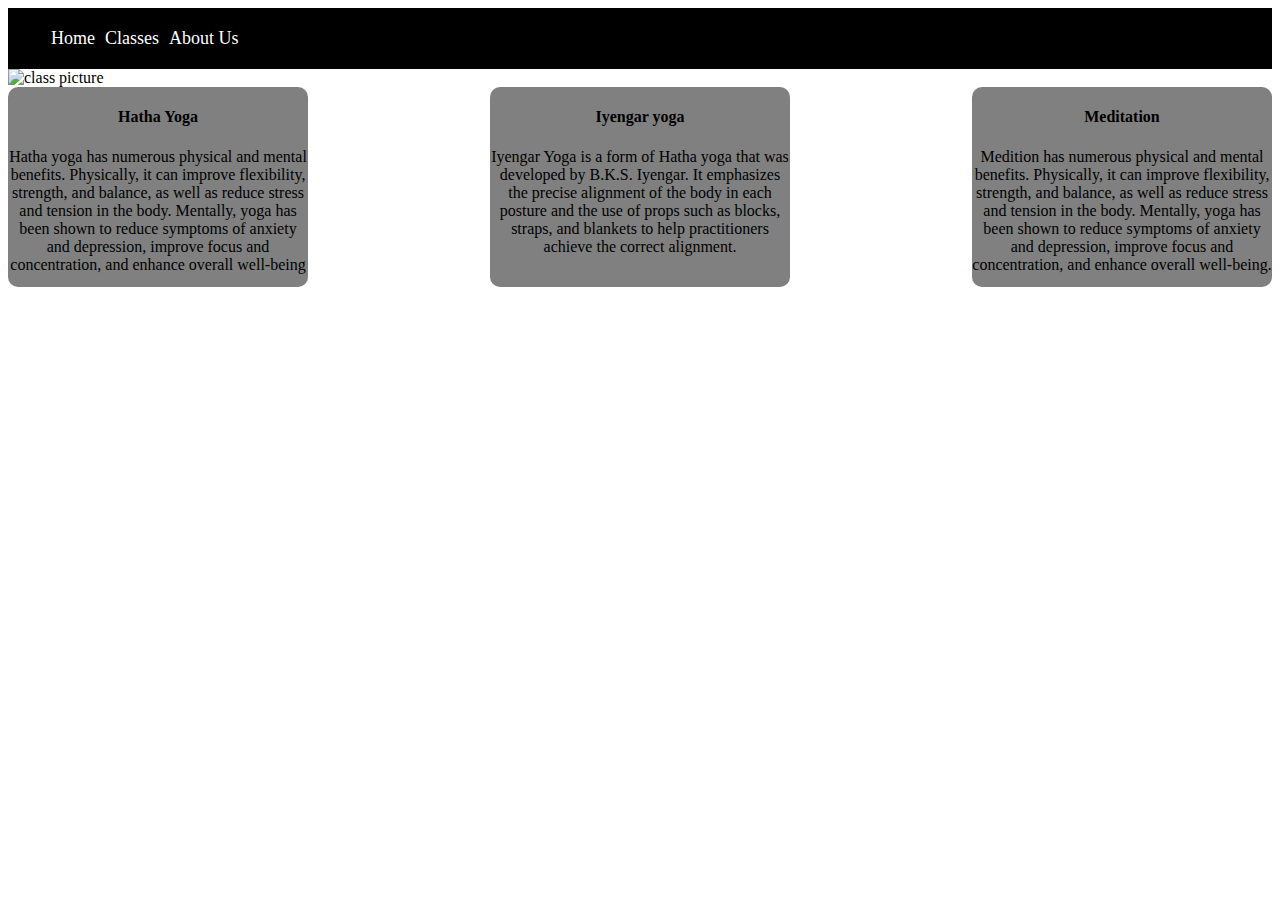
==== classes.html @ b5d234d7 "change file name practiceyoga2.html to classes.html" ====
<!DOCTYPE html>
<html lang="en">
<head>
    <meta charset="UTF-8">
    <meta http-equiv="X-UA-Compatible" content="IE=edge">
    <meta name="viewport" content="width=device-width, initial-scale=1.0">
    <link rel="stylesheet" href="css/style.css">
    <title>YOGA</title>
</head>
<body>
    <nav class="navbar">
        <ul>
            <li><a href="index.html">Home</a></li>
            <li><a href="classes.html">Classes</a></li>
            <li><a href="aboutus.html">About Us</a></li>
        </ul>
    </nav>
    
    <img src="https://t4.ftcdn.net/jpg/02/39/02/91/240_F_239029175_E3HYxGjsBOeSt9S42b4p28Sxe92TCgNH.jpg" alt="class picture">

    <div class="container">
    
    <diV class="div1 contain">
        <h4>Hatha Yoga</h4>
        <p>Hatha yoga has numerous physical and mental benefits. Physically, it can improve flexibility, strength, and balance, as well as reduce stress and tension in the body. Mentally, yoga has been shown to reduce symptoms of anxiety and depression, improve focus and concentration, and enhance overall well-being</p>

    </diV>
    <div class="div2 contain">
        <h4>Iyengar yoga</h4>
        <p>Iyengar Yoga is a form of Hatha yoga that was developed by B.K.S. Iyengar. It emphasizes the precise alignment of the body in each posture and the use of props such as blocks, straps, and blankets to help practitioners achieve the correct alignment.</p>

    </div>
    <div class="div3 contain">
        <h4>Meditation</h4>
        <p>Medition has numerous physical and mental benefits. Physically, it can improve flexibility, strength, and balance, as well as reduce stress and tension in the body. Mentally, yoga has been shown to reduce symptoms of anxiety and depression, improve focus and concentration, and enhance overall well-being.</p>

    </div>
    </div>
</body>
</html>
---- css/style.css ----
.main-heading{
    font-family: serif;
    font-weight: bolder;
    
    
}

.navbar{
    background-color: black;
   
}
.navbar li {
    /* float: left; */
    list-style: none;
    display: inline;
    font-size: large;
    
    /* padding: 10px 10px; */
}
 .navbar ul {  
    
    padding-top: 20px;
    padding-bottom: 20px;
    margin: 0;
 }
 footer{
    background-color: black;
    color: white;
    text-align: center;
     padding: 1em; 
     margin: 0;

 }  
 footer a{
    color: white;
     padding: 0 15px; 
	font-size: 1.5rem;
    text-decoration: none;
 } 
   
.navbar li a {
    padding: 3px 3px ;
    
    text-decoration: none;
    color: white;
}
.box{
    
    background-color: grey;
    border-radius: 20px;
    width: 300px;
    height: 100px;
    margin-left: 700px;
    margin-top: 50px;
    
    /* display: inline-block; */
    
}

       
.box2{
    
    background-color: grey;
    width: 300px;
    height: 200px;
    display: inline-block;
    margin: 0;
     
} 
.heading{
    margin: 0;
}
.border{
    border: 0;
    margin: 0;
}
.second-main-box{
        
        text-align: center;

}
@media screen {
    
}
.first-main-box{
    text-align: center;
    background-image:url('https://cdn.pixabay.com/photo/2016/10/22/01/54/wood-1759566__340.jpg') ;
    height: 200px;
    

}

img{
    width: 100%;
    height: auto;
}
.div1{
    
     width: 300px;
    height: 200px; 
    background-color: grey;
    border-radius: 10px;
    float: left;
    
    
}

.div2{
      display: inline-block;
      width: 300px;
    height: 200px; 
      background-color: grey;
      border-radius: 10px;
}


.div3{
    
     width: 300px;
    height: 200px; 
    background-color: grey;
    border-radius: 10px;
    float: right;
}
.container{
    text-align: center;
    background-image: url('https://cdn.pixabay.com/photo/2016/10/22/01/54/wood-1759566__340.jpg');
}
.second-main-box img{
    width: 100%;
    height: auto;

}


  @media screen and (max-width: 300px) {

     .contain{
        width: 300px;
        height: 200px;
     }

    
  }
  .back-groun-image{
    background-image: url('https://cdn.pixabay.com/photo/2016/10/22/01/54/wood-1759566__340.jpg');
  }
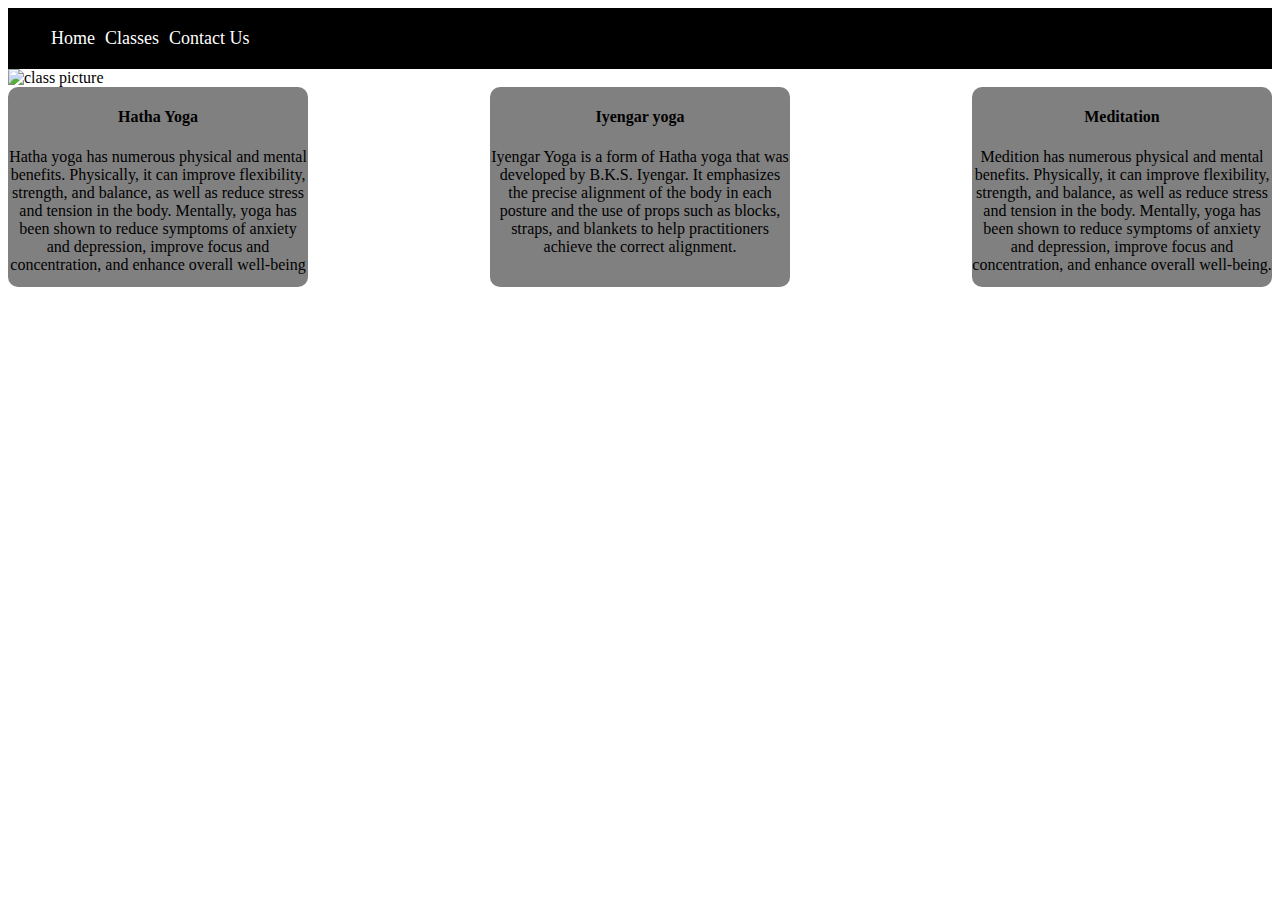
==== commit fbf4e034: "rename link about to contactus" ====
--- a/classes.html
+++ b/classes.html
@@ -1,5 +1,6 @@
 <!DOCTYPE html>
 <html lang="en">
+
 <head>
     <meta charset="UTF-8">
     <meta http-equiv="X-UA-Compatible" content="IE=edge">
@@ -7,34 +8,43 @@
     <link rel="stylesheet" href="css/style.css">
     <title>YOGA</title>
 </head>
+
 <body>
     <nav class="navbar">
         <ul>
             <li><a href="index.html">Home</a></li>
             <li><a href="classes.html">Classes</a></li>
-            <li><a href="aboutus.html">About Us</a></li>
+            <li><a href="contactus.html">Contact Us</a></li>
         </ul>
     </nav>
-    
-    <img src="https://t4.ftcdn.net/jpg/02/39/02/91/240_F_239029175_E3HYxGjsBOeSt9S42b4p28Sxe92TCgNH.jpg" alt="class picture">
+
+    <img src="https://t4.ftcdn.net/jpg/02/39/02/91/240_F_239029175_E3HYxGjsBOeSt9S42b4p28Sxe92TCgNH.jpg"
+        alt="class picture">
 
     <div class="container">
-    
-    <diV class="div1 contain">
-        <h4>Hatha Yoga</h4>
-        <p>Hatha yoga has numerous physical and mental benefits. Physically, it can improve flexibility, strength, and balance, as well as reduce stress and tension in the body. Mentally, yoga has been shown to reduce symptoms of anxiety and depression, improve focus and concentration, and enhance overall well-being</p>
 
-    </diV>
-    <div class="div2 contain">
-        <h4>Iyengar yoga</h4>
-        <p>Iyengar Yoga is a form of Hatha yoga that was developed by B.K.S. Iyengar. It emphasizes the precise alignment of the body in each posture and the use of props such as blocks, straps, and blankets to help practitioners achieve the correct alignment.</p>
+        <diV class="div1 contain">
+            <h4>Hatha Yoga</h4>
+            <p>Hatha yoga has numerous physical and mental benefits. Physically, it can improve flexibility, strength,
+                and balance, as well as reduce stress and tension in the body. Mentally, yoga has been shown to reduce
+                symptoms of anxiety and depression, improve focus and concentration, and enhance overall well-being</p>
 
-    </div>
-    <div class="div3 contain">
-        <h4>Meditation</h4>
-        <p>Medition has numerous physical and mental benefits. Physically, it can improve flexibility, strength, and balance, as well as reduce stress and tension in the body. Mentally, yoga has been shown to reduce symptoms of anxiety and depression, improve focus and concentration, and enhance overall well-being.</p>
+        </diV>
+        <div class="div2 contain">
+            <h4>Iyengar yoga</h4>
+            <p>Iyengar Yoga is a form of Hatha yoga that was developed by B.K.S. Iyengar. It emphasizes the precise
+                alignment of the body in each posture and the use of props such as blocks, straps, and blankets to help
+                practitioners achieve the correct alignment.</p>
 
-    </div>
+        </div>
+        <div class="div3 contain">
+            <h4>Meditation</h4>
+            <p>Medition has numerous physical and mental benefits. Physically, it can improve flexibility, strength, and
+                balance, as well as reduce stress and tension in the body. Mentally, yoga has been shown to reduce
+                symptoms of anxiety and depression, improve focus and concentration, and enhance overall well-being.</p>
+
+        </div>
     </div>
 </body>
+
 </html>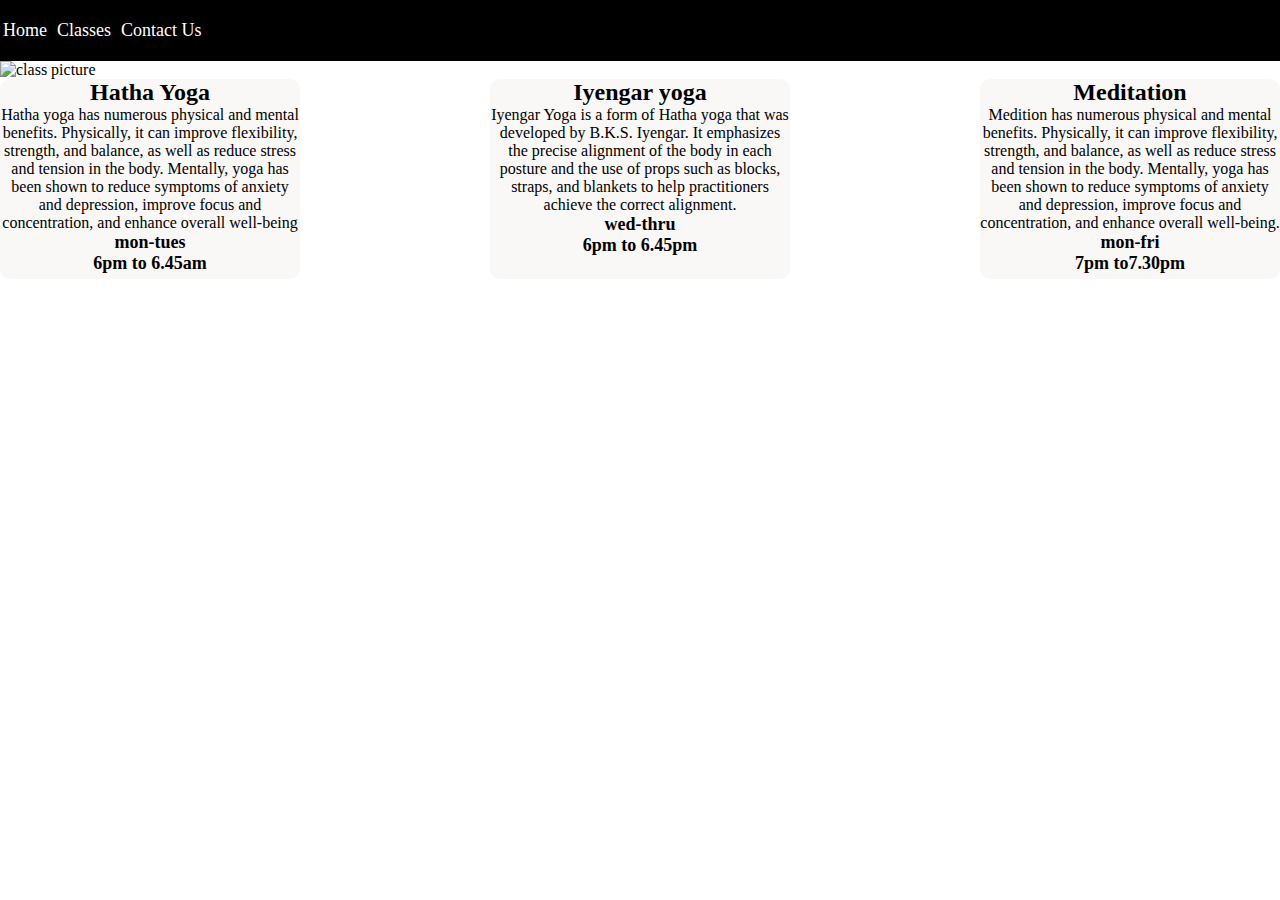
==== commit 1c4de8cb: "Add yoga classes time and change heading size" ====
--- a/classes.html
+++ b/classes.html
@@ -24,24 +24,36 @@
     <div class="container">
 
         <diV class="div1 contain">
-            <h4>Hatha Yoga</h4>
+            <h2>Hatha Yoga</h2>
             <p>Hatha yoga has numerous physical and mental benefits. Physically, it can improve flexibility, strength,
                 and balance, as well as reduce stress and tension in the body. Mentally, yoga has been shown to reduce
-                symptoms of anxiety and depression, improve focus and concentration, and enhance overall well-being</p>
+                symptoms of anxiety and depression, improve focus and concentration, and enhance overall well-being
+            </p>
+            <p class="time">mon-tues<br>
+                6pm to 6.45am
+            </p>
 
         </diV>
         <div class="div2 contain">
-            <h4>Iyengar yoga</h4>
+            <h2>Iyengar yoga</h2>
             <p>Iyengar Yoga is a form of Hatha yoga that was developed by B.K.S. Iyengar. It emphasizes the precise
                 alignment of the body in each posture and the use of props such as blocks, straps, and blankets to help
-                practitioners achieve the correct alignment.</p>
+                practitioners achieve the correct alignment.
+            </p>
+            <p class="time">wed-thru<br>
+                6pm to 6.45pm
+            </p>
 
         </div>
         <div class="div3 contain">
-            <h4>Meditation</h4>
+            <h2>Meditation</h2>
             <p>Medition has numerous physical and mental benefits. Physically, it can improve flexibility, strength, and
                 balance, as well as reduce stress and tension in the body. Mentally, yoga has been shown to reduce
-                symptoms of anxiety and depression, improve focus and concentration, and enhance overall well-being.</p>
+                symptoms of anxiety and depression, improve focus and concentration, and enhance overall well-being.
+            </p>
+            <p class="time">mon-fri<br>
+                7pm to7.30pm
+            </p>
 
         </div>
     </div>
--- a/css/style.css
+++ b/css/style.css
@@ -1,156 +1,200 @@
-.main-heading{
+* {
+    margin: 0;
+    padding: 0;
+    border: none;
+}
+
+.main-heading {
     font-family: serif;
     font-weight: bolder;
-    
-    
-}
-
-.navbar{
+
+
+}
+
+.navbar {
     background-color: black;
-   
-}
+
+}
+
 .navbar li {
-    /* float: left; */
+
     list-style: none;
     display: inline;
     font-size: large;
-    
-    /* padding: 10px 10px; */
-}
- .navbar ul {  
-    
+
+
+}
+
+.navbar ul {
+
     padding-top: 20px;
     padding-bottom: 20px;
     margin: 0;
- }
- footer{
+}
+
+footer {
     background-color: black;
     color: white;
     text-align: center;
-     padding: 1em; 
-     margin: 0;
-
- }  
- footer a{
-    color: white;
-     padding: 0 15px; 
-	font-size: 1.5rem;
+    padding: 1em;
+    margin: 0;
+
+}
+
+footer a {
+    color: white;
+    padding: 0 15px;
+    font-size: 1.5rem;
     text-decoration: none;
- } 
-   
+}
+
 .navbar li a {
-    padding: 3px 3px ;
-    
+    padding: 3px 3px;
+
     text-decoration: none;
     color: white;
 }
-.box{
-    
-    background-color: grey;
+
+.box {
+
+    background-color: rgb(243, 235, 235);
     border-radius: 20px;
+    width: 1000px;
+    height: 200px;
+    margin-left: 450px;
+
+}
+
+
+.heading {
+    margin: 0;
+    font-size: 1.5rem;
+}
+
+.border {
+    border: 0;
+    margin: 0;
+}
+
+.clickhere {
+    background-color: goldenrod;
+}
+
+.second-main-box {
+
+    text-align: center;
+
+}
+
+@media screen {}
+
+.first-main-box {
+    text-align: center;
+    background-image: url('https://cdn.pixabay.com/photo/2016/10/22/01/54/wood-1759566__340.jpg');
+    height: 200px;
+
+
+}
+
+img {
+    width: 100%;
+    height: auto;
+}
+
+.div1 {
+
     width: 300px;
-    height: 100px;
-    margin-left: 700px;
-    margin-top: 50px;
-    
-    /* display: inline-block; */
-    
-}
-
-       
-.box2{
-    
-    background-color: grey;
-    width: 300px;
-    height: 200px;
-    display: inline-block;
-    margin: 0;
-     
-} 
-.heading{
-    margin: 0;
-}
-.border{
-    border: 0;
-    margin: 0;
-}
-.second-main-box{
-        
-        text-align: center;
-
-}
-@media screen {
-    
-}
-.first-main-box{
-    text-align: center;
-    background-image:url('https://cdn.pixabay.com/photo/2016/10/22/01/54/wood-1759566__340.jpg') ;
-    height: 200px;
-    
-
-}
-
-img{
-    width: 100%;
-    height: auto;
-}
-.div1{
-    
-     width: 300px;
-    height: 200px; 
-    background-color: grey;
+    height: 200px;
+    background-color: rgb(250, 247, 247);
     border-radius: 10px;
     float: left;
-    
-    
-}
-
-.div2{
-      display: inline-block;
-      width: 300px;
-    height: 200px; 
-      background-color: grey;
-      border-radius: 10px;
-}
-
-
-.div3{
-    
-     width: 300px;
-    height: 200px; 
-    background-color: grey;
+
+
+}
+
+.div2 {
+    display: inline-block;
+    width: 300px;
+    height: 200px;
+    background-color: rgb(250, 247, 247);
+    border-radius: 10px;
+}
+
+
+.div3 {
+
+    width: 300px;
+    height: 200px;
+    background-color: rgb(250, 247, 247);
     border-radius: 10px;
     float: right;
 }
-.container{
+
+.time {
+    font-size: large;
+    font-weight: bold;
+}
+
+.container {
     text-align: center;
     background-image: url('https://cdn.pixabay.com/photo/2016/10/22/01/54/wood-1759566__340.jpg');
 }
-.second-main-box img{
+
+.second-main-box img {
     width: 100%;
     height: auto;
 
 }
 
 
-  @media screen and (max-width: 300px) {
-
-     .contain{
+@media screen and (max-width: 300px) {
+
+    .contain {
         width: 300px;
         height: 200px;
-     }
-
-    
-  }
-  .back-groun-image{
+    }
+
+
+}
+
+.back-groun-image {
     background-image: url('https://cdn.pixabay.com/photo/2016/10/22/01/54/wood-1759566__340.jpg');
-  }
-  
-
-
- 
-
-
-
-
-
+}
+
+input[type=text],
+select {
+    width: 100%;
+    padding: 12px 20px;
+    margin: 8px 0;
+    display: inline-block;
+    border: 1px solid #ccc;
+    border-radius: 4px;
+    box-sizing: border-box;
+}
+
+input[type=submit] {
+    width: 100%;
+    background-color: #4CAF50;
+    color: white;
+    padding: 14px 20px;
+    margin: 8px 0;
+    border: none;
+    border-radius: 4px;
+    cursor: pointer;
+}
+
+input[type=submit]:hover {
+    background-color: #45a049;
+}
+
+
+.form {
+    margin: auto;
+    align-items: center;
+    justify-content: center;
+    width: 50%;
+}
+
+.footer-margin {
+    margin-top: 150px;
+}